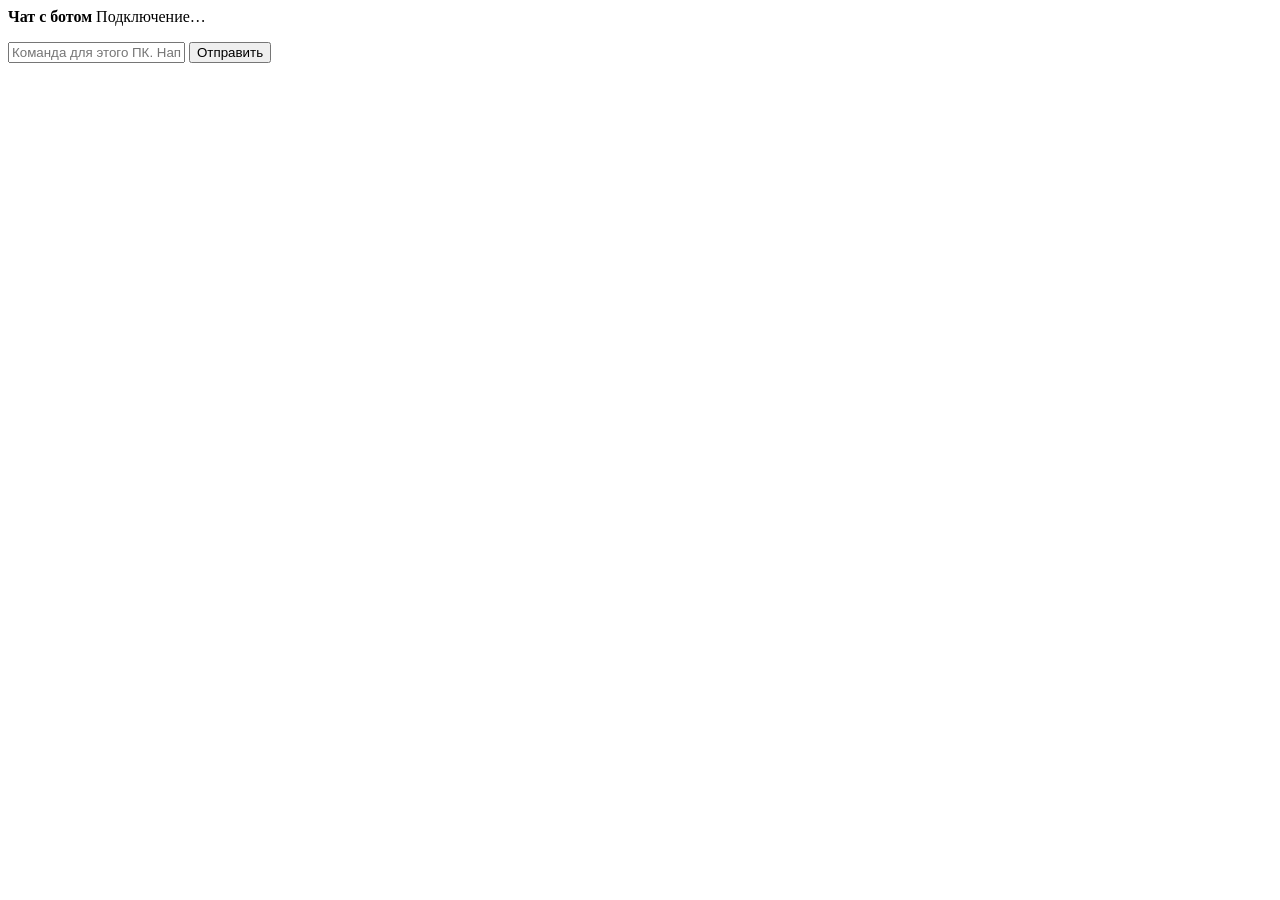
==== web/pc-chat.html @ 0e1bdd73 "Add on-PC chat UI so users command the bot from their own computer. Restore chat on the main site, a" ====
<!DOCTYPE html>
<html lang="ru">
<head>
  <meta charset="UTF-8" />
  <meta name="viewport" content="width=device-width, initial-scale=1" />
  <title>Чат — AI PC Agent</title>
  <link rel="stylesheet" href="/static/style.css" />
</head>
<body class="pc-chat">
  <header>
    <strong>Чат с ботом</strong>
    <span id="who" class="muted">Подключение…</span>
  </header>
  <main>
    <p id="boot-err" class="err"></p>
    <div id="chat"></div>
    <form id="chat-form" class="row chat-form">
      <input id="chat-in" autocomplete="off" placeholder="Команда для этого ПК. Например: установи Chrome" />
      <button id="btn-send" type="submit">Отправить</button>
    </form>
    <p id="chat-err" class="err"></p>
  </main>
  <script src="/static/pc-chat.js"></script>
</body>
</html>
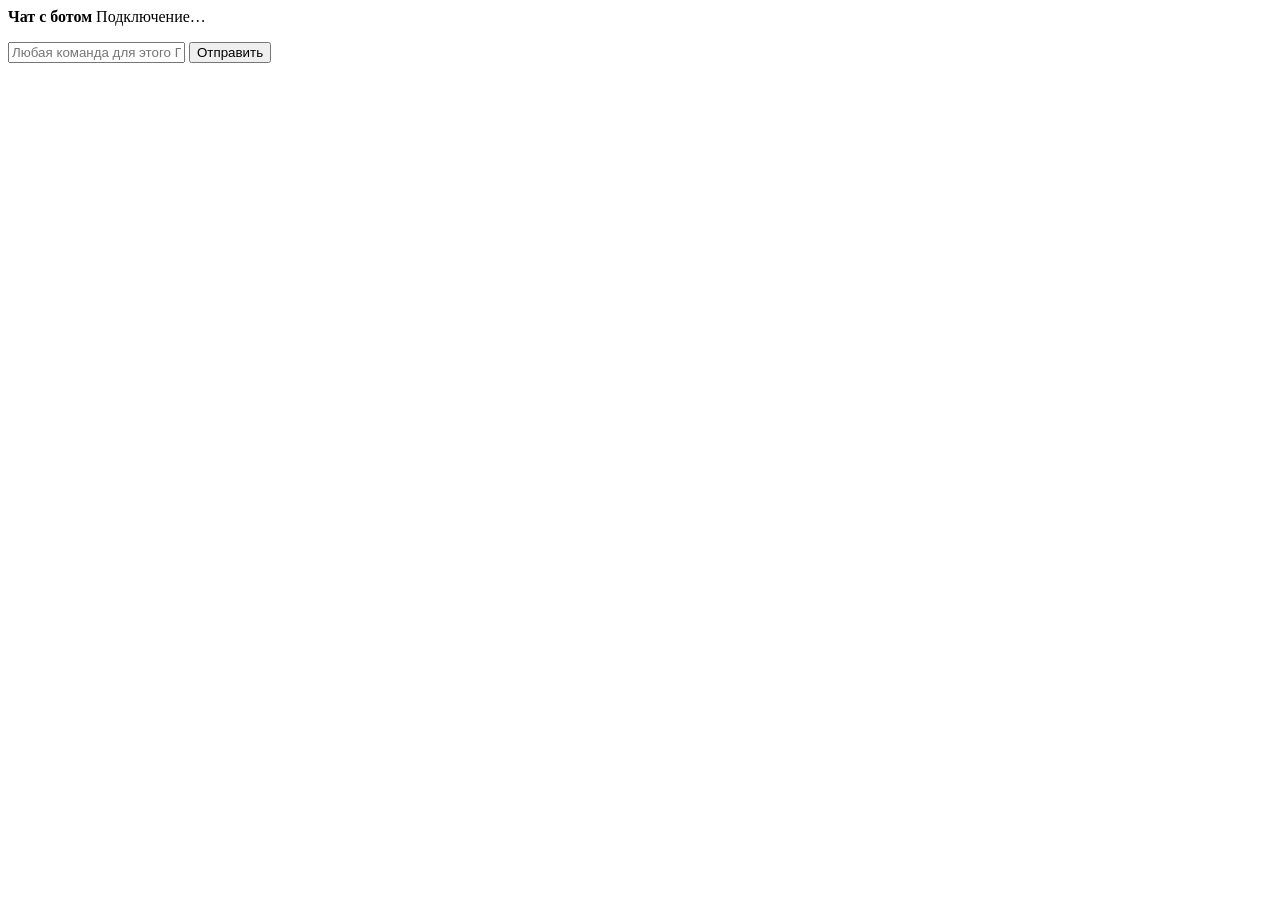
==== commit c26b6a5d: "Make the bot a general PC operator, not an install-only planner." ====
--- a/web/pc-chat.html
+++ b/web/pc-chat.html
@@ -15,7 +15,7 @@
     <p id="boot-err" class="err"></p>
     <div id="chat"></div>
     <form id="chat-form" class="row chat-form">
-      <input id="chat-in" autocomplete="off" placeholder="Команда для этого ПК. Например: установи Chrome" />
+      <input id="chat-in" autocomplete="off" placeholder="Любая команда для этого ПК..." />
       <button id="btn-send" type="submit">Отправить</button>
     </form>
     <p id="chat-err" class="err"></p>
